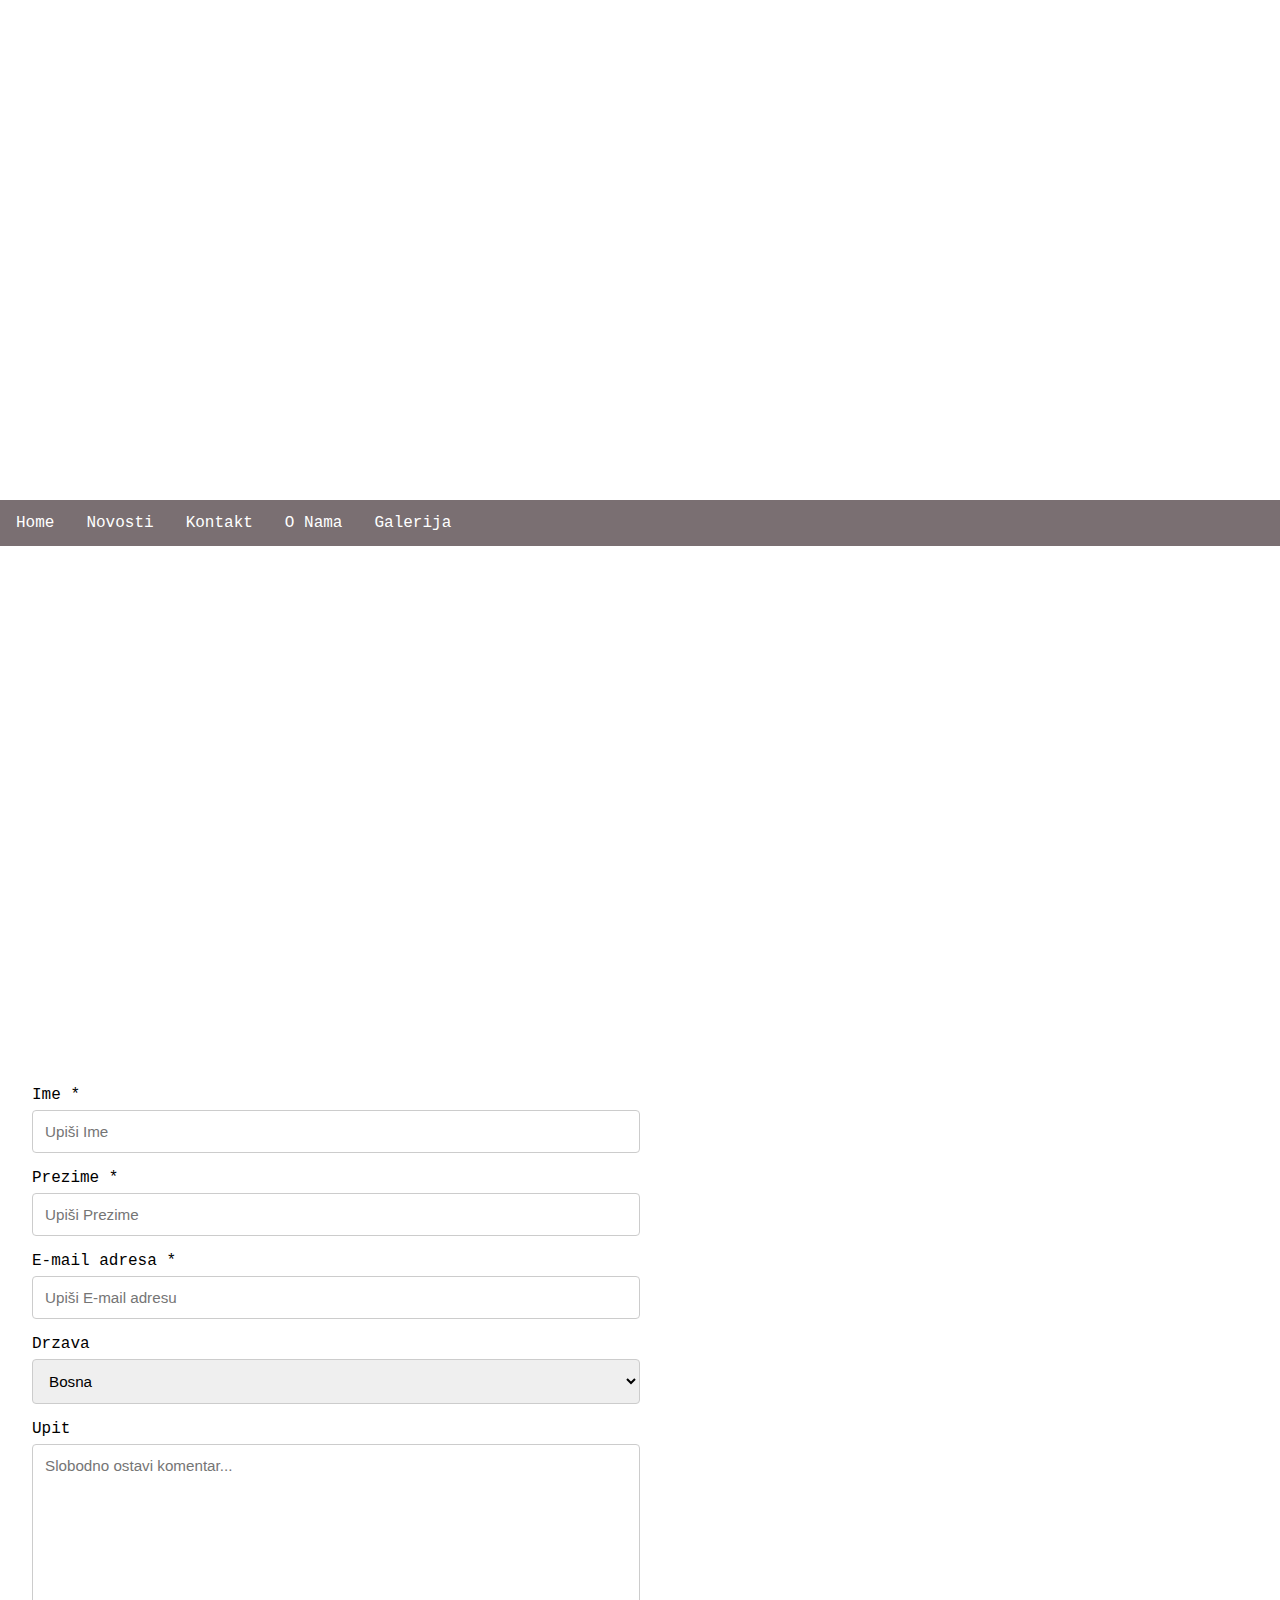
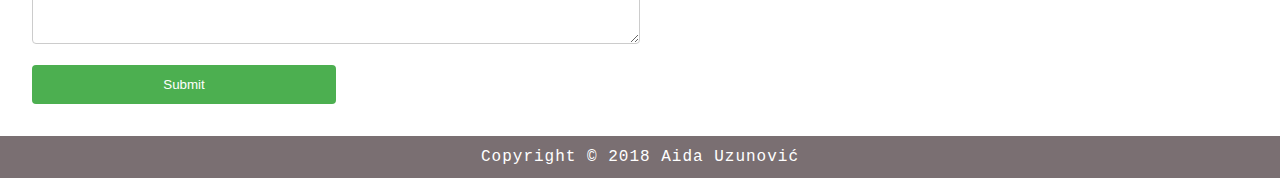
==== kontakt.html @ 047eb384 "Add files via upload" ====
<!DOCTYPE html>

<meta charset="UTF-8">
<html>
<head>
		<title>Kontakt</title>
		<link rel="stylesheet" href="style.css">
</head>

<body>
<div class="pozadina2">
	<header>
		<div class="pozadina"></div>
		<nav>
			<ul>
			  <li><a href="index.html">Home</a></li>
			  <li><a href="novosti.html">Novosti</a></li>
			  <li><a href="kontakt.html">Kontakt</a></li>
			  <li><a href="o-nama.html">O Nama</a></li>
			  <li><a href="galerija.html">Galerija</a></li>
			</ul>
		</nav>
	</header>
<main>
		<h1>Forma za kontakt</h1>
		<div id="contact">
			<iframe src="https://www.google.com/maps/embed?pb=!1m18!1m12!1m3!1d2877.095777250501!2d18.373412015504307!3d43.85384347911501!2m3!1f0!2f0!3f0!3m2!1i1024!2i768!4f13.1!3m3!1m2!1s0x4758c96b295e3351%3A0xa3187e2d1a3ee4c3!2sParomlinska%2C+Sarajevo+71000%2C+Bosna+i+Hercegovina!5e0!3m2!1shr!2shr!4v1527596963946" width="600" height="450" frameborder="0" style="border:0" allowfullscreen></iframe>
		<br>
		<form action="http://work2.eburza.hr/pwa/responzive-page/send-contact.php" id="contact_form" name="contact_form" method="POST">
				<label for="fname">Ime *</label>
				<input type="text" id="fname" name="firstname" placeholder="Upiši Ime" required>

				<label for="lname">Prezime *</label>
				<input type="text" id="lname" name="lastname" placeholder="Upiši Prezime" required>
				
				<label for="lname">E-mail adresa *</label>
				<input type="email" id="email" name="email" placeholder="Upiši E-mail adresu" required>

				<label for="country">Drzava</label>
				<select id="country" name="country">
				  <option value="">Please select</option>
				  <option value="BA" selected>Bosna</option>
				  <option value="HR" >Hrvatska</option>
				  <option value="SRB">Srbija</option>
				</select>

				<label for="subject">Upit</label>
				<textarea id="subject" name="subject" placeholder="Slobodno ostavi komentar..." style="height:200px"></textarea>

				<input type="submit" value="Submit">
			</form>
		</div>	
		
</main>
<footer>
		<p>Copyright &copy; 2018 Aida Uzunović</p>
	</footer>
</div>
</body>
</html>
---- style.css ----
body, html {
font-family: 'Inconsolata', monospace;
	margin: 0;
	font-size: 16px;
}
header {
	display: block;
	width: 100%;
}
.pozadina {
	background: url("cupcake_img.jpg");
	background-position: center;
	background-repeat: no-repeat;
	background-size: cover;
	position: relative;
	height: 500px;
}
.pozadina2 {
	background: url("pink.jpg");
	background-position: left top;
    background-repeat: repeat;
}
ul {
	list-style-type: none;
	margin: 0;
	padding: 0;
	overflow: hidden;
	background-color: #7a6f72;
}
li {
	float: left;
}
li a {
	display: block;
	color: white;
	text-align: center;
	padding: 14px 16px;
	text-decoration: none;
}
li a:hover {
	background-color: #ff1a40;
}
h1,h2 {
	margin: 0.5em;
	font-size: 2em;
	color: white;
}
h2 {
	margin: 0.5em;
	font-size: 1.5em;
	color: white;
}
h3 {
	margin: 0.5em;
	font-size: 1em;
	color: white;
}
h4 {
	text-align:center;
	font-size: 2.5em;
	color: white;
	font-style: italic;
}
p {
	margin: 1em;
	line-height: 1.4em;
	letter-spacing: 1px;
}
hr {
	margin: 1em;
	border: 1px dotted #27318b;
	clear: both;
}
main p {
	color: white;
	text-decoration: none;
}
main a {
	color: #e6e6e6;
	text-decoration: none;
}
main a:hover {
	color: #8b3727;
	text-decoration: underline;
}
figure {
	padding: 0.5em;
	margin: 0 1em 0.5em 1em;
	float: left;
	width: 35%;
	border: 1px solid white;
	color: white;
}
figcaption {
	font-size: 90%;
}
footer p {
	color: white;
	text-decoration: none;
}
.vijesti img {
    border: 1px solid white;
    border-radius: 10px;
    padding: 5px;
    width: 250px;
	margin: 0 0 0 1em;
}
.vijesti time {
		margin: 0 0 0 1em;
	}
.vijesti time {
	font-size: 90%;
	font-style: italic;
}
footer {
	background-color: #7a6f72;
	padding: 0.1em;
	clear: both;
}
footer p {
	color: white;
	text-align: center;
	margin: 0.5em;
}
#contact {
	margin: 2em
}
label {
	display: block;
}
input[type=text], input[type=email], select, textarea {
    width: 50%;
    padding: 12px;
    border: 1px solid #ccc;
    border-radius: 4px;
    box-sizing: border-box;
    margin-top: 6px;
    margin-bottom: 16px;
	font-family: 'Oswald', sans-serif;
	font-size: 95%;
}

input[type=submit] {
    display: block;
	background-color: #4CAF50;
    color: white;
    padding: 12px 20px;
    border: none;
    border-radius: 4px;
    cursor: pointer;
	width: 25%;
}

input[type=submit]:hover {
    background-color: #45a049;
}
video {
	margin: 0 1em 1em 1em;
	float: left;
}

.galerija img
{
    
    border-radius: 10px;
    padding: 5px;
    width: 250px;
	height: 250px;
	margin: 0 0 0 1em;
}

.galerija figure {
		padding: 0.5em;
		margin: 0 0.5em 0.5em 0.5em;
		float: left;
		width: 20%;
		border: 1px solid white;
	}
.galerija figcaption {
		font-size: 90%;
		height: 70px;
		text-align: center;
	}
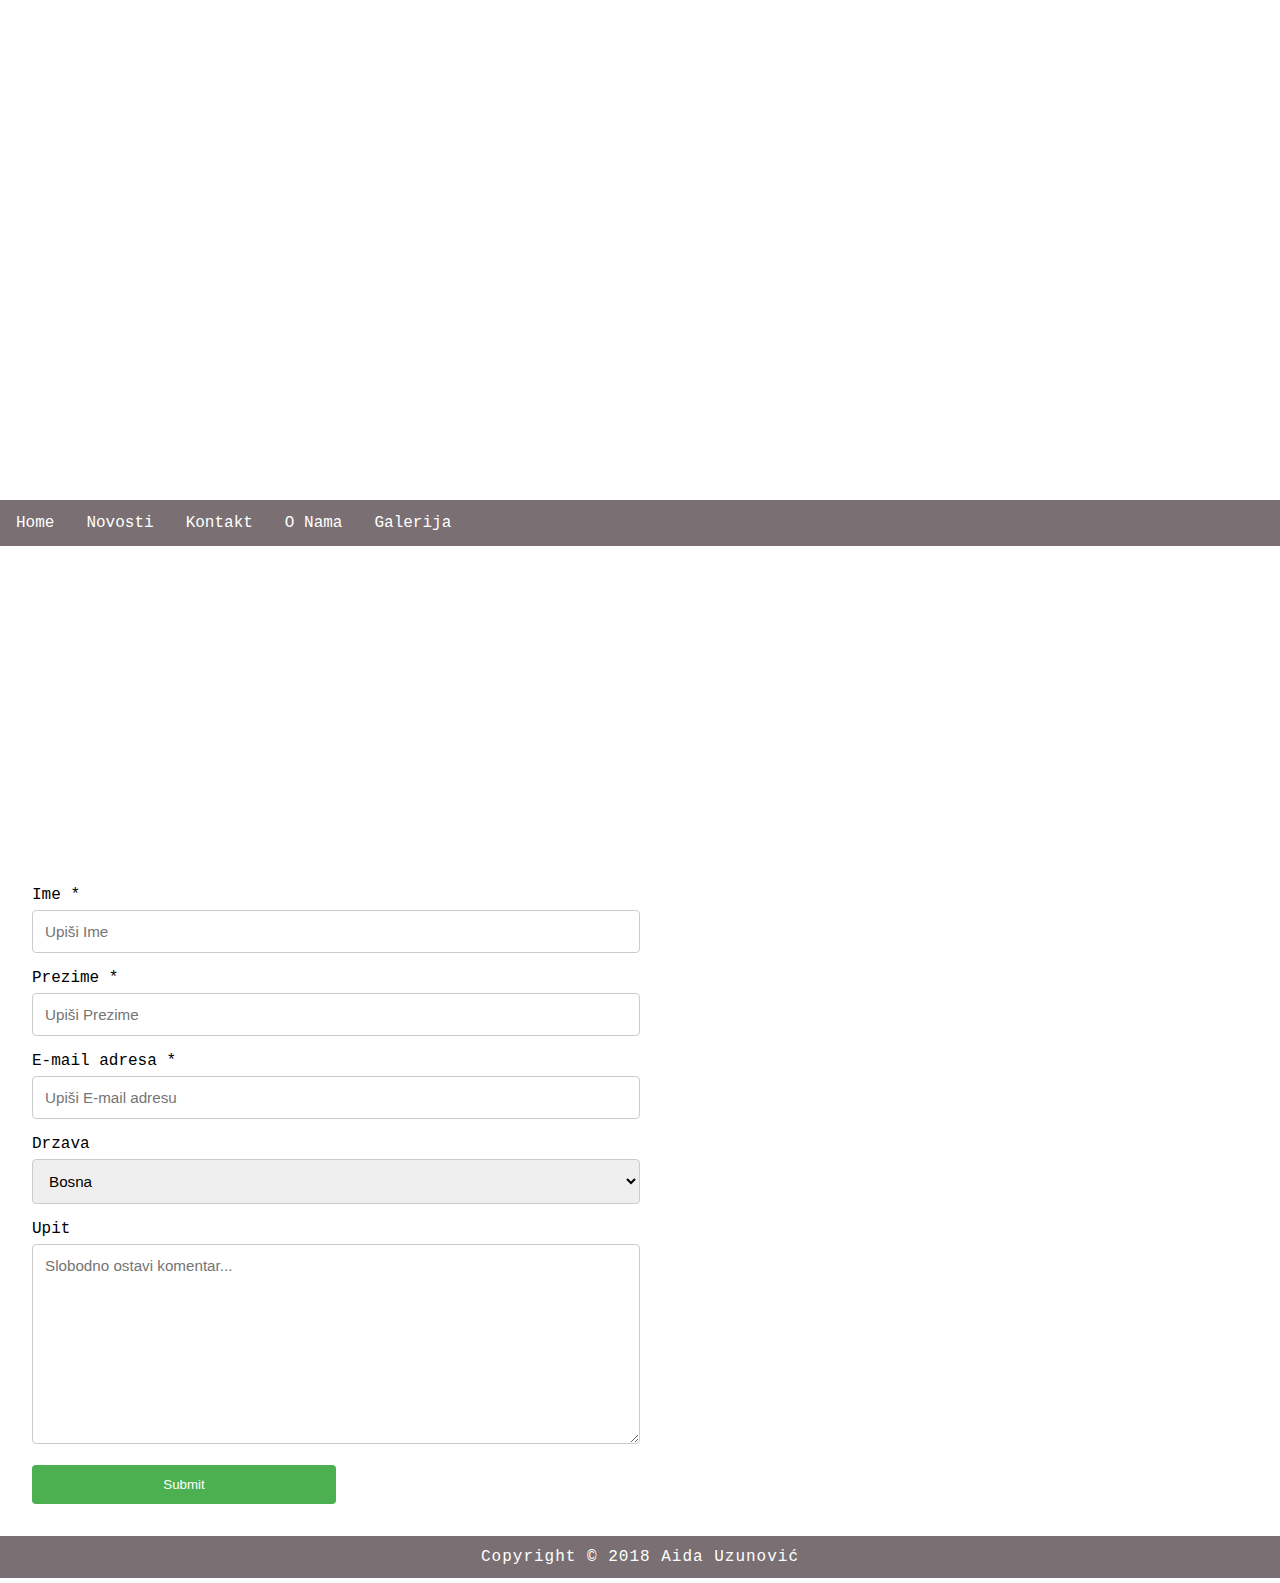
==== commit 9a80c0d6: "Update kontakt.html" ====
--- a/kontakt.html
+++ b/kontakt.html
@@ -1,5 +1,5 @@
 <!DOCTYPE html>
-
+<link href="https://fonts.googleapis.com/css?family=Quattrocento+Sans" rel="stylesheet"> 
 <meta charset="UTF-8">
 <html>
 <head>
@@ -24,7 +24,8 @@
 <main>
 		<h1>Forma za kontakt</h1>
 		<div id="contact">
-			<iframe src="https://www.google.com/maps/embed?pb=!1m18!1m12!1m3!1d2877.095777250501!2d18.373412015504307!3d43.85384347911501!2m3!1f0!2f0!3f0!3m2!1i1024!2i768!4f13.1!3m3!1m2!1s0x4758c96b295e3351%3A0xa3187e2d1a3ee4c3!2sParomlinska%2C+Sarajevo+71000%2C+Bosna+i+Hercegovina!5e0!3m2!1shr!2shr!4v1527596963946" width="600" height="450" frameborder="0" style="border:0" allowfullscreen></iframe>
+			<iframe src="https://www.google.com/maps/embed?pb=!1m18!1m12!1m3!1d2877.095777250501!2d18.373412015504307!3d43.85384347911501!2m3!1f0!2f0!3f0!3m2!1i1024!2i768!4f13.1!3m3!1m2!1s0x4758c96b295e3351%3A0xa3187e2d1a3ee4c3!2sParomlinska%2C+Sarajevo+71000%2C+Bosna+i+Hercegovina!5e0!3m2!1shr!2shr!4v1527596963946" width="1750" height="250" frameborder="0" style="border:0" allowfullscreen></iframe>
+		
 		<br>
 		<form action="http://work2.eburza.hr/pwa/responzive-page/send-contact.php" id="contact_form" name="contact_form" method="POST">
 				<label for="fname">Ime *</label>
@@ -57,4 +58,4 @@
 	</footer>
 </div>
 </body>
-</html>+</html>
